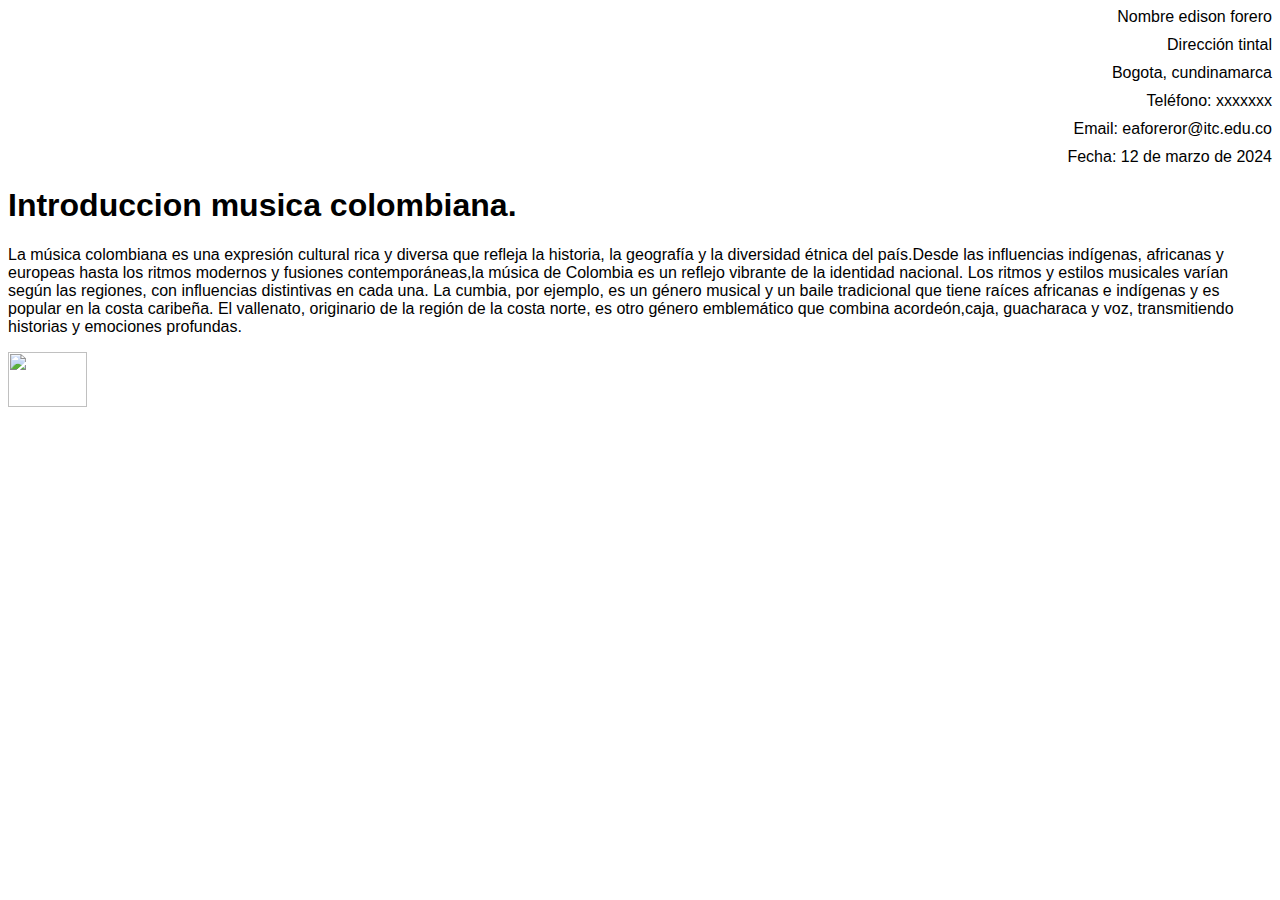
==== index.html @ 70398b74 "Rename Carta.html to index.html" ====
<html>
<html lang="es">
<head>
    <meta charset="UTF-8">
    <meta http-equiv="X-UA-Compatible" content="IE=edge">
    <meta name="viewport" content="width=device-width, initial-scale=1.0">
    <title>Carta</title>
    <style>
        body {
            font-family: Arial, sans-serif;
        }
        .container {
            text-align: right;
        }
        .sender-info {
            margin-bottom: 10px;
        }
    </style>
</head>
<body>
    <div class="container">
        <div class="sender-info">Nombre edison forero</div>
        <div class="sender-info">Dirección tintal</div>
        <div class="sender-info">Bogota, cundinamarca</div>
        <div class="sender-info">Teléfono: xxxxxxx</div>
        <div class="sender-info">Email: eaforeror@itc.edu.co</div>
        <div class="sender-info">Fecha: 12 de marzo de 2024</div>
    </div>
</body>
<h1>Introduccion musica colombiana.</h1>
 <p>La música colombiana es una expresión cultural rica y diversa que refleja la historia, la geografía y la 
    diversidad étnica del país.Desde las influencias indígenas, africanas y europeas hasta los ritmos modernos
     y fusiones contemporáneas,la música de Colombia es un reflejo vibrante de la identidad nacional.
    Los ritmos y estilos musicales varían según las regiones, con influencias distintivas en cada una. 
    La cumbia, por ejemplo, es un género musical y un baile tradicional
    que tiene raíces africanas e indígenas y es popular en la costa caribeña. El vallenato, originario de la región de la costa norte,
    es otro género emblemático que combina acordeón,caja, guacharaca y voz, transmitiendo historias y emociones profundas.</p>
    
   <div style="align-items: center;"><img src="https://www.leme.pt/magazine/musica/colombia/logo.jpg" style="width: 25%;" "Descripción de la imagen"></div> 

</body>
    </html>
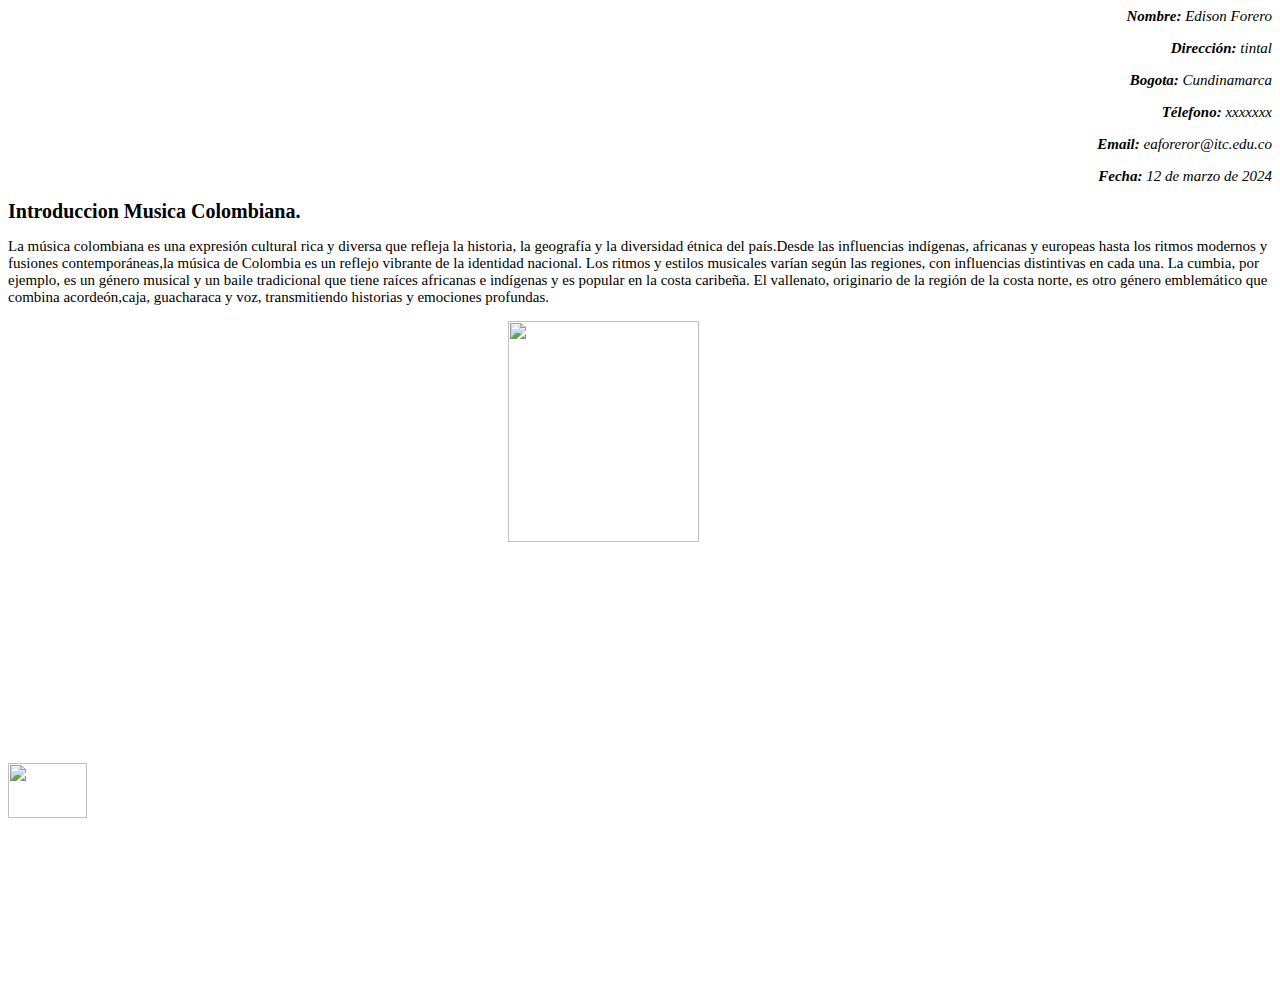
==== commit 35bfa049: "Update index.html" ====
--- a/index.html
+++ b/index.html
@@ -7,34 +7,44 @@
     <title>Carta</title>
     <style>
         body {
-            font-family: Arial, sans-serif;
+            font-size: 15px; /* Tamaño base de la fuente para todo el documento */
         }
-        .container {
+        h1 {
+            font-size: 20px; /* Tamaño de la fuente para los títulos h1 */
+        }
+        p {
+            font-size: 15px; /* Tamaño de la fuente para los párrafos */
+         } 
+         .container {
             text-align: right;
-        }
-        .sender-info {
-            margin-bottom: 10px;
-        }
+            font-style: italic;
+        } 
+
     </style>
 </head>
 <body>
     <div class="container">
-        <div class="sender-info">Nombre edison forero</div>
-        <div class="sender-info">Dirección tintal</div>
-        <div class="sender-info">Bogota, cundinamarca</div>
-        <div class="sender-info">Teléfono: xxxxxxx</div>
-        <div class="sender-info">Email: eaforeror@itc.edu.co</div>
-        <div class="sender-info">Fecha: 12 de marzo de 2024</div>
+        <p><b>Nombre:</b> Edison Forero</p>
+        <p><b>Dirección:</b> tintal</p>
+        <p><b>Bogota:</b> Cundinamarca</p>
+        <p><b>Télefono: </b> xxxxxxx</p>
+        <p><b>Email:</b> eaforeror@itc.edu.co</p>
+        <p><b>Fecha:</b> 12 de marzo de 2024</p>
     </div>
-</body>
-<h1>Introduccion musica colombiana.</h1>
- <p>La música colombiana es una expresión cultural rica y diversa que refleja la historia, la geografía y la 
-    diversidad étnica del país.Desde las influencias indígenas, africanas y europeas hasta los ritmos modernos
-     y fusiones contemporáneas,la música de Colombia es un reflejo vibrante de la identidad nacional.
-    Los ritmos y estilos musicales varían según las regiones, con influencias distintivas en cada una. 
-    La cumbia, por ejemplo, es un género musical y un baile tradicional
+<div> 
+<h1>Introduccion Musica Colombiana.</h1>
+ <p>La música colombiana es una expresión cultural rica y diversa que refleja la historia,
+    la geografía y la diversidad étnica del país.Desde las influencias indígenas, africanas 
+    y europeas hasta los ritmos modernos y fusiones contemporáneas,la música de Colombia es un reflejo
+    vibrante de la identidad nacional. Los ritmos y estilos musicales varían según las regiones, 
+    con influencias distintivas en cada una. La cumbia, por ejemplo, es un género musical y un baile tradicional
     que tiene raíces africanas e indígenas y es popular en la costa caribeña. El vallenato, originario de la región de la costa norte,
     es otro género emblemático que combina acordeón,caja, guacharaca y voz, transmitiendo historias y emociones profundas.</p>
+    
+   <div style="margin: 0 0 0 500;"><img src="https://www.leme.pt/magazine/musica/colombia/logo.jpg" style="width: 50%;" "Descripción de la imagen"></div> 
+</div>
+</body>
+    </html>
     
    <div style="align-items: center;"><img src="https://www.leme.pt/magazine/musica/colombia/logo.jpg" style="width: 25%;" "Descripción de la imagen"></div> 
 
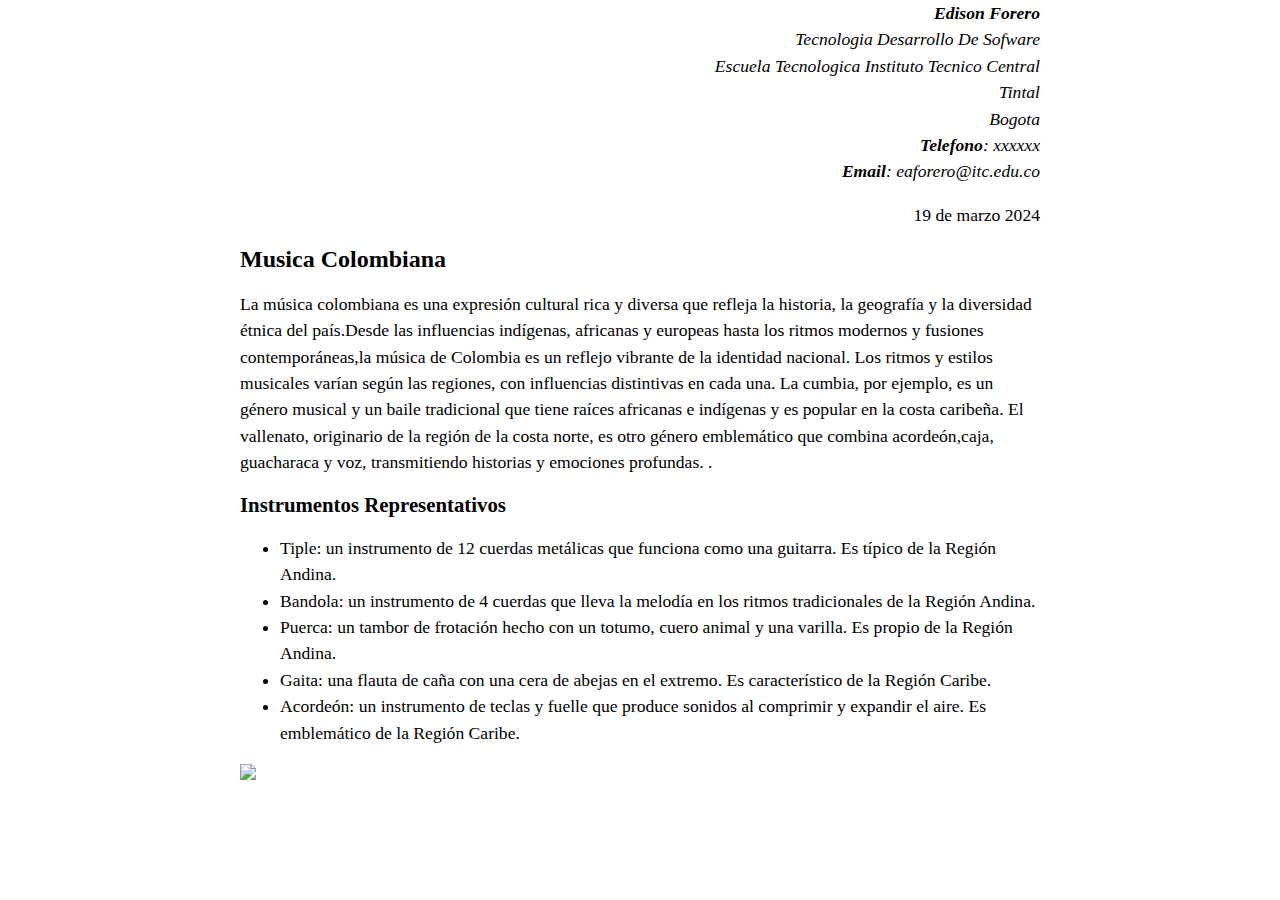
==== commit 3bb977cd: "Update index.html" ====
--- a/index.html
+++ b/index.html
@@ -1,52 +1,72 @@
-<html>
-<html lang="es">
-<head>
-    <meta charset="UTF-8">
-    <meta http-equiv="X-UA-Compatible" content="IE=edge">
-    <meta name="viewport" content="width=device-width, initial-scale=1.0">
-    <title>Carta</title>
+<!DOCTYPE html>
+<html lang="en-US">
+  <head>
+    <meta charset="utf-8">
+    <meta name="author" content="Dr. Eleanor Gaye">
+    <title>Awesome science application correspondence</title>
     <style>
-        body {
-            font-size: 15px; /* Tamaño base de la fuente para todo el documento */
-        }
-        h1 {
-            font-size: 20px; /* Tamaño de la fuente para los títulos h1 */
-        }
-        p {
-            font-size: 15px; /* Tamaño de la fuente para los párrafos */
-         } 
-         .container {
-            text-align: right;
-            font-style: italic;
-        } 
+      body {
+        max-width: 800px;
+        margin: 0 auto;
+      }
 
+      .sender-column {
+        text-align: right;
+      }
+
+      h1 {
+        font-size: 1.5em;
+      }
+
+      h2 {
+        font-size: 1.3em;
+      }
+
+      p,ul,ol,dl,address {
+        font-size: 1.1em;
+      }
+
+      p, li, dd, dt, address {
+        line-height: 1.5;
+      }
     </style>
-</head>
-<body>
-    <div class="container">
-        <p><b>Nombre:</b> Edison Forero</p>
-        <p><b>Dirección:</b> tintal</p>
-        <p><b>Bogota:</b> Cundinamarca</p>
-        <p><b>Télefono: </b> xxxxxxx</p>
-        <p><b>Email:</b> eaforeror@itc.edu.co</p>
-        <p><b>Fecha:</b> 12 de marzo de 2024</p>
-    </div>
-<div> 
-<h1>Introduccion Musica Colombiana.</h1>
- <p>La música colombiana es una expresión cultural rica y diversa que refleja la historia,
-    la geografía y la diversidad étnica del país.Desde las influencias indígenas, africanas 
-    y europeas hasta los ritmos modernos y fusiones contemporáneas,la música de Colombia es un reflejo
-    vibrante de la identidad nacional. Los ritmos y estilos musicales varían según las regiones, 
-    con influencias distintivas en cada una. La cumbia, por ejemplo, es un género musical y un baile tradicional
-    que tiene raíces africanas e indígenas y es popular en la costa caribeña. El vallenato, originario de la región de la costa norte,
-    es otro género emblemático que combina acordeón,caja, guacharaca y voz, transmitiendo historias y emociones profundas.</p>
+  </head>
+  <body>
+    <address class="sender-column">
+      <strong>Edison Forero</strong><br>
+      Tecnologia Desarrollo De Sofware<br>
+      Escuela Tecnologica Instituto Tecnico Central<br>
+      Tintal<br>
+      Bogota<br>
+      <strong>Telefono</strong>: xxxxxx <br>
+      <strong>Email</strong>: eaforero@itc.edu.co
+    </address>
+
+    <p class="sender-column"><time datetime="2016-01-20">19 de marzo 2024</time></p>
+
     
-   <div style="margin: 0 0 0 500;"><img src="https://www.leme.pt/magazine/musica/colombia/logo.jpg" style="width: 50%;" "Descripción de la imagen"></div> 
-</div>
-</body>
-    </html>
+    <h1>Musica Colombiana</h1>
+
+    <p>La música colombiana es una expresión cultural rica y diversa que refleja la historia,
+        la geografía y la diversidad étnica del país.Desde las influencias indígenas, africanas 
+        y europeas hasta los ritmos modernos y fusiones contemporáneas,la música de Colombia es un reflejo
+        vibrante de la identidad nacional. Los ritmos y estilos musicales varían según las regiones, 
+        con influencias distintivas en cada una. La cumbia, por ejemplo, es un género musical y un baile tradicional
+        que tiene raíces africanas e indígenas y es popular en la costa caribeña. El vallenato, originario de la región de la costa norte,
+        es otro género emblemático que combina acordeón,caja, guacharaca y voz, transmitiendo historias y emociones profundas.
+    .</p>
+
+    <h2>Instrumentos Representativos</h2>
+
+    <ul>
+      <li>Tiple: un instrumento de 12 cuerdas metálicas que funciona como una guitarra. Es típico de la Región Andina.</li>
+      <li>Bandola: un instrumento de 4 cuerdas que lleva la melodía en los ritmos tradicionales de la Región Andina.</li>
+      <li>Puerca: un tambor de frotación hecho con un totumo, cuero animal y una varilla. Es propio de la Región Andina.</li>
+      <li>Gaita: una flauta de caña con una cera de abejas en el extremo. Es característico de la Región Caribe.</li>
+      <li>Acordeón: un instrumento de teclas y fuelle que produce sonidos al comprimir y expandir el aire. Es emblemático de la Región Caribe.</li>
+    </ul>
+
+    <div style="margin: 0 0 0 600;"><img src="https://www.leme.pt/magazine/musica/colombia/logo.jpg" style="width: 50%;" "Descripción de la imagen"></div> 
     
-   <div style="align-items: center;"><img src="https://www.leme.pt/magazine/musica/colombia/logo.jpg" style="width: 25%;" "Descripción de la imagen"></div> 
-
-</body>
-    </html>
+  </body>
+</html>
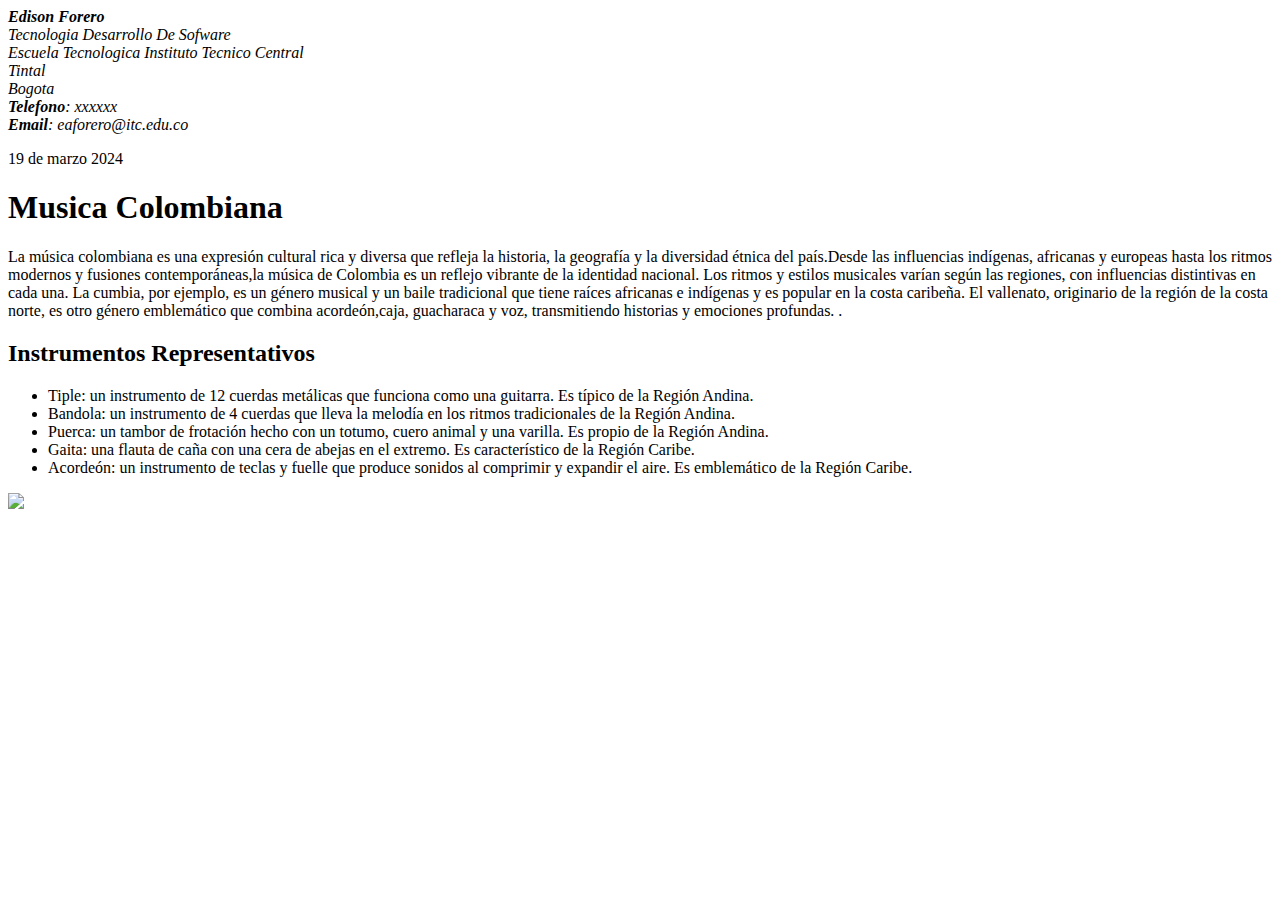
==== commit 9add0b90: "Update index.html" ====
--- a/index.html
+++ b/index.html
@@ -3,33 +3,8 @@
   <head>
     <meta charset="utf-8">
     <meta name="author" content="Dr. Eleanor Gaye">
-    <title>Awesome science application correspondence</title>
-    <style>
-      body {
-        max-width: 800px;
-        margin: 0 auto;
-      }
-
-      .sender-column {
-        text-align: right;
-      }
-
-      h1 {
-        font-size: 1.5em;
-      }
-
-      h2 {
-        font-size: 1.3em;
-      }
-
-      p,ul,ol,dl,address {
-        font-size: 1.1em;
-      }
-
-      p, li, dd, dt, address {
-        line-height: 1.5;
-      }
-    </style>
+    <title>enlazar CSS</title>
+    <link rel="stylesheet" href="estilos.css">
   </head>
   <body>
     <address class="sender-column">
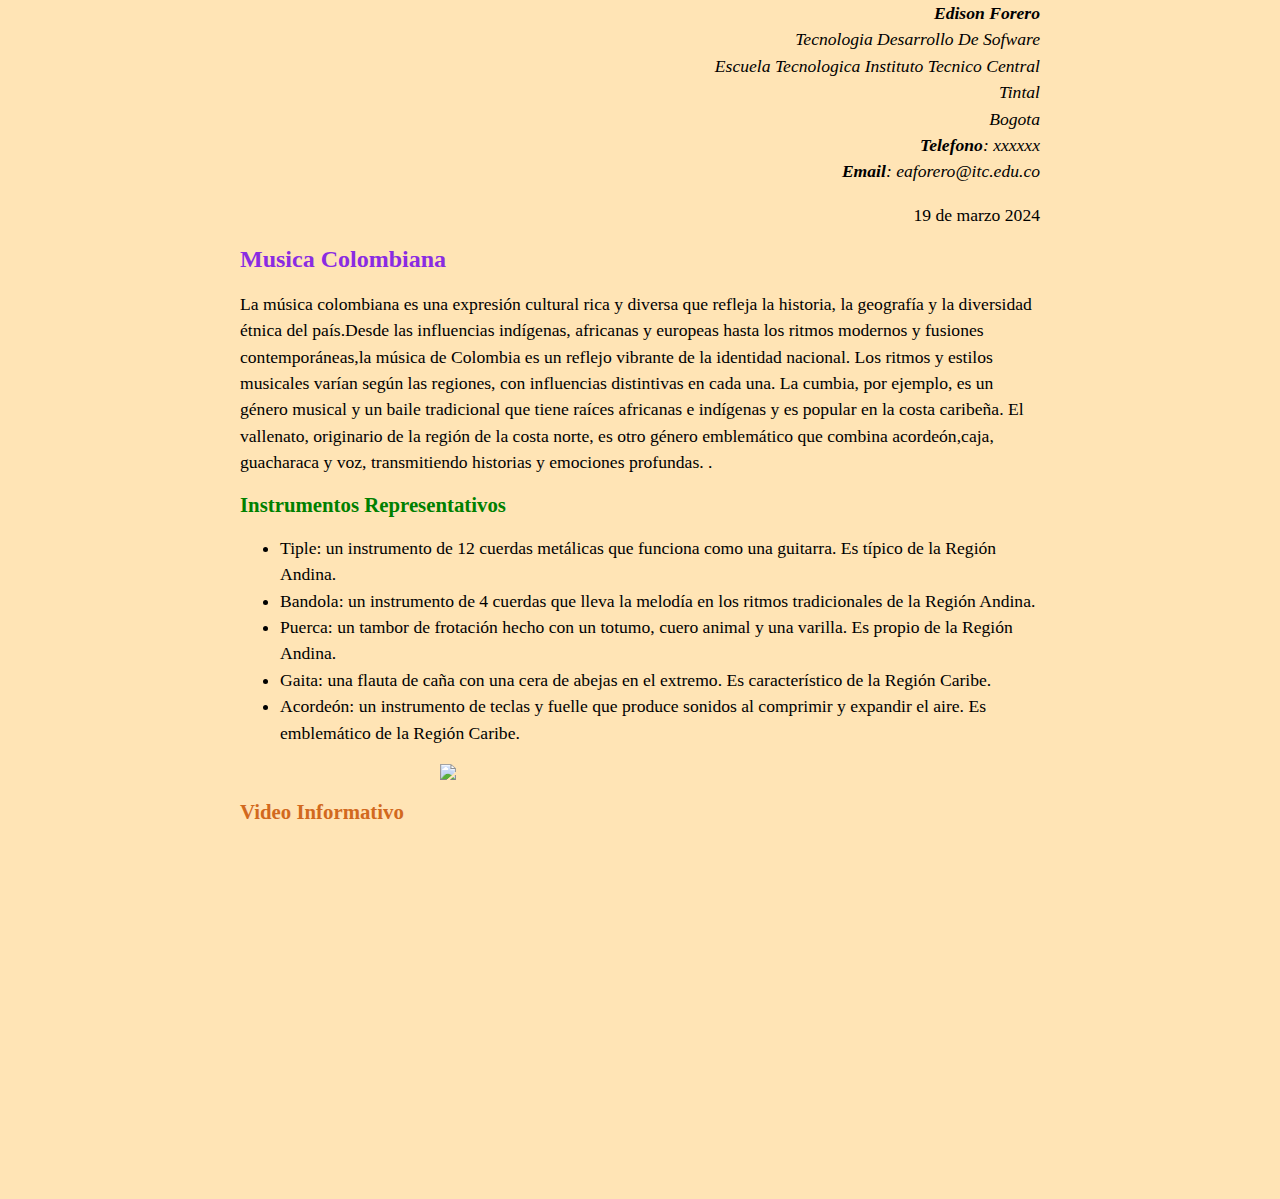
==== commit dea28ad6: "Update index.html" ====
--- a/index.html
+++ b/index.html
@@ -41,7 +41,11 @@
       <li>Acordeón: un instrumento de teclas y fuelle que produce sonidos al comprimir y expandir el aire. Es emblemático de la Región Caribe.</li>
     </ul>
 
-    <div style="margin: 0 0 0 600;"><img src="https://www.leme.pt/magazine/musica/colombia/logo.jpg" style="width: 50%;" "Descripción de la imagen"></div> 
-    
+    <div style="margin: 0 0 0 600;"><img src="https://www.leme.pt/magazine/musica/colombia/logo.jpg" class="center-img" style="width: 50%;" "Descripción de la imagen"></div> 
+   
+   <h3>Video Informativo</h3>
+
+    <iframe width="750" height="350" src="https://www.youtube.com/embed/PLYG-3qdw_M?si=eoEVVdOI1l6kyAoW" title="YouTube video player" frameborder="0" allow="accelerometer; autoplay; clipboard-write; encrypted-media; gyroscope; picture-in-picture; web-share" referrerpolicy="strict-origin-when-cross-origin" allowfullscreen></iframe>
+
   </body>
 </html>
--- a/estilos.css
+++ b/estilos.css
@@ -0,0 +1,38 @@
+body {
+    max-width: 800px;
+    margin: 0 auto;
+    background-color: moccasin;
+  }
+
+  .sender-column {
+    text-align: right;
+  }
+  .sender-column strong {
+    color: black;
+  }
+
+  h1 {
+    font-size: 1.5em;
+    color: blueviolet;
+  }
+
+  h2 {
+    font-size: 1.3em;
+    color: green;
+  }
+  h3 {
+    font-size: 1.3em;
+    color: chocolate;
+  }
+
+  p,ul,ol,dl,address {
+    font-size: 1.1em;
+  }
+
+  p, li, dd, dt, address {
+    line-height: 1.5;
+  }
+  .center-img {
+    display: block;
+    margin: 0 auto;
+}
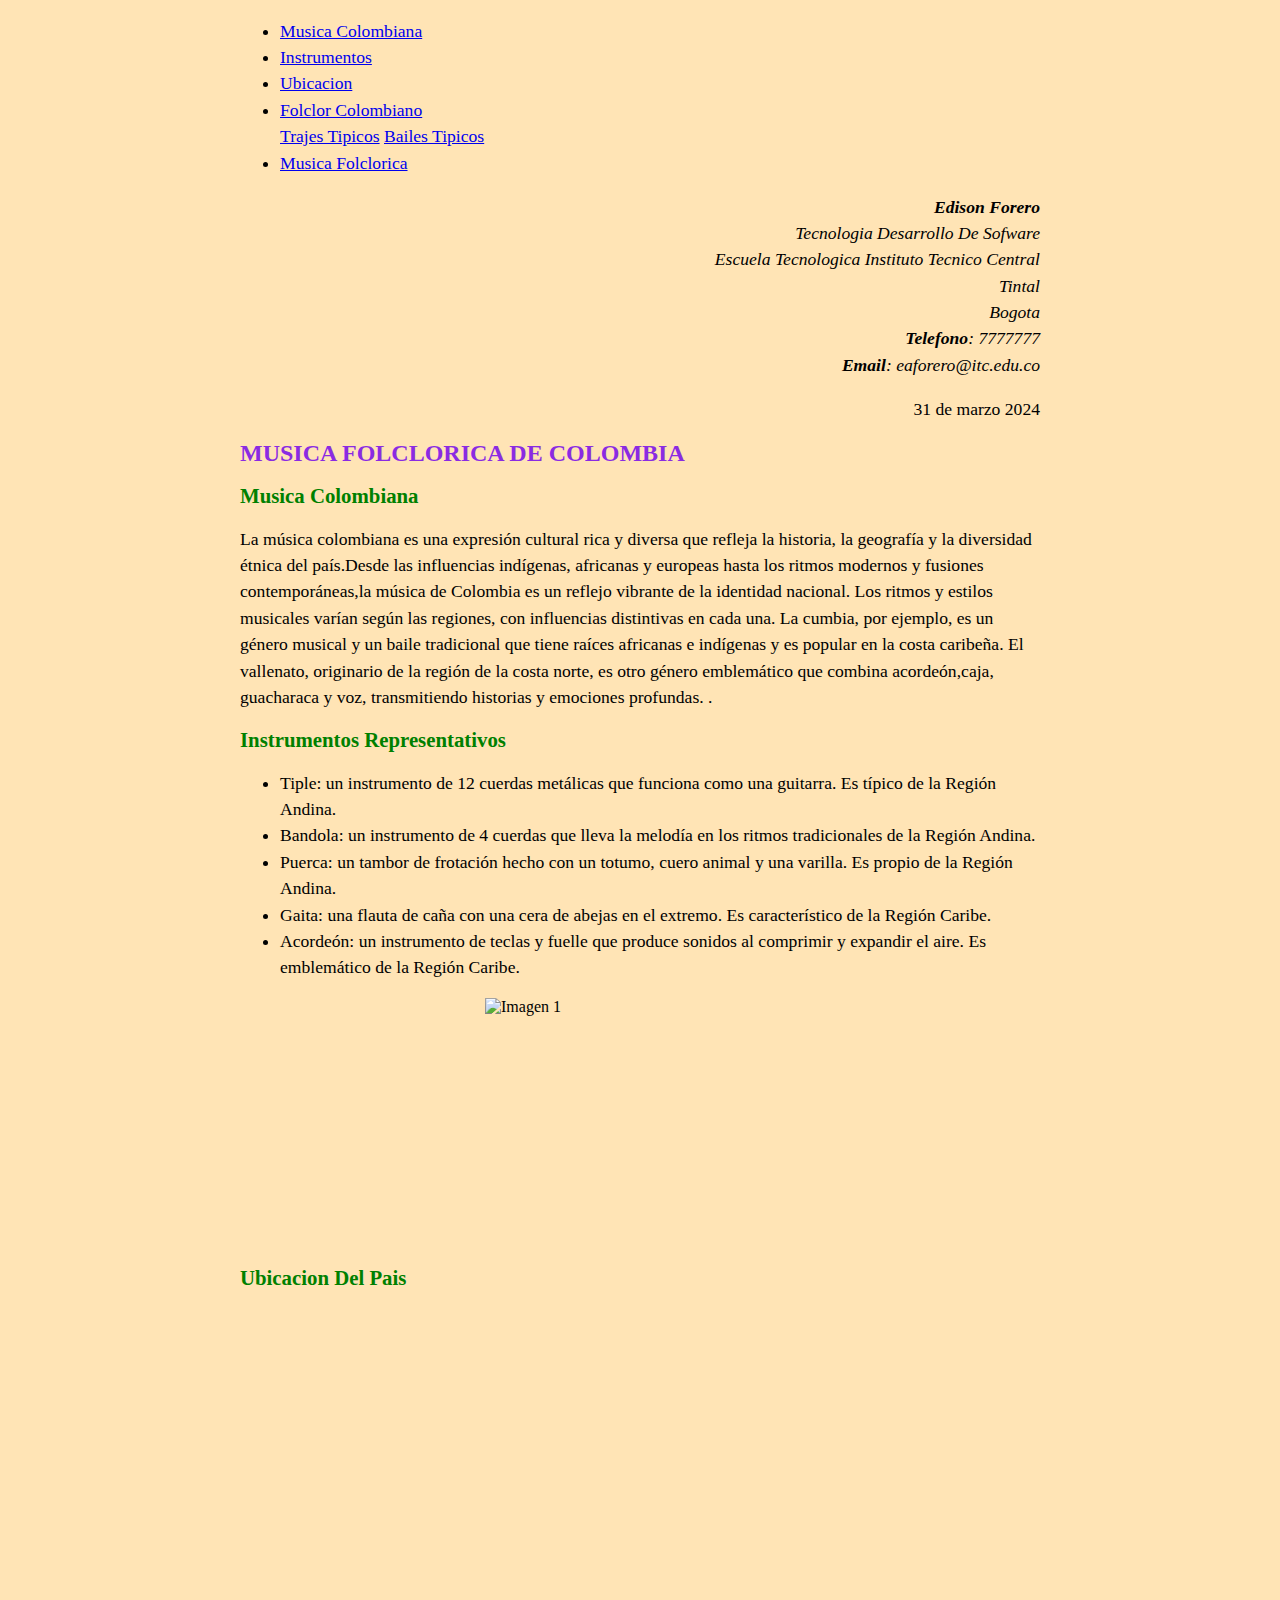
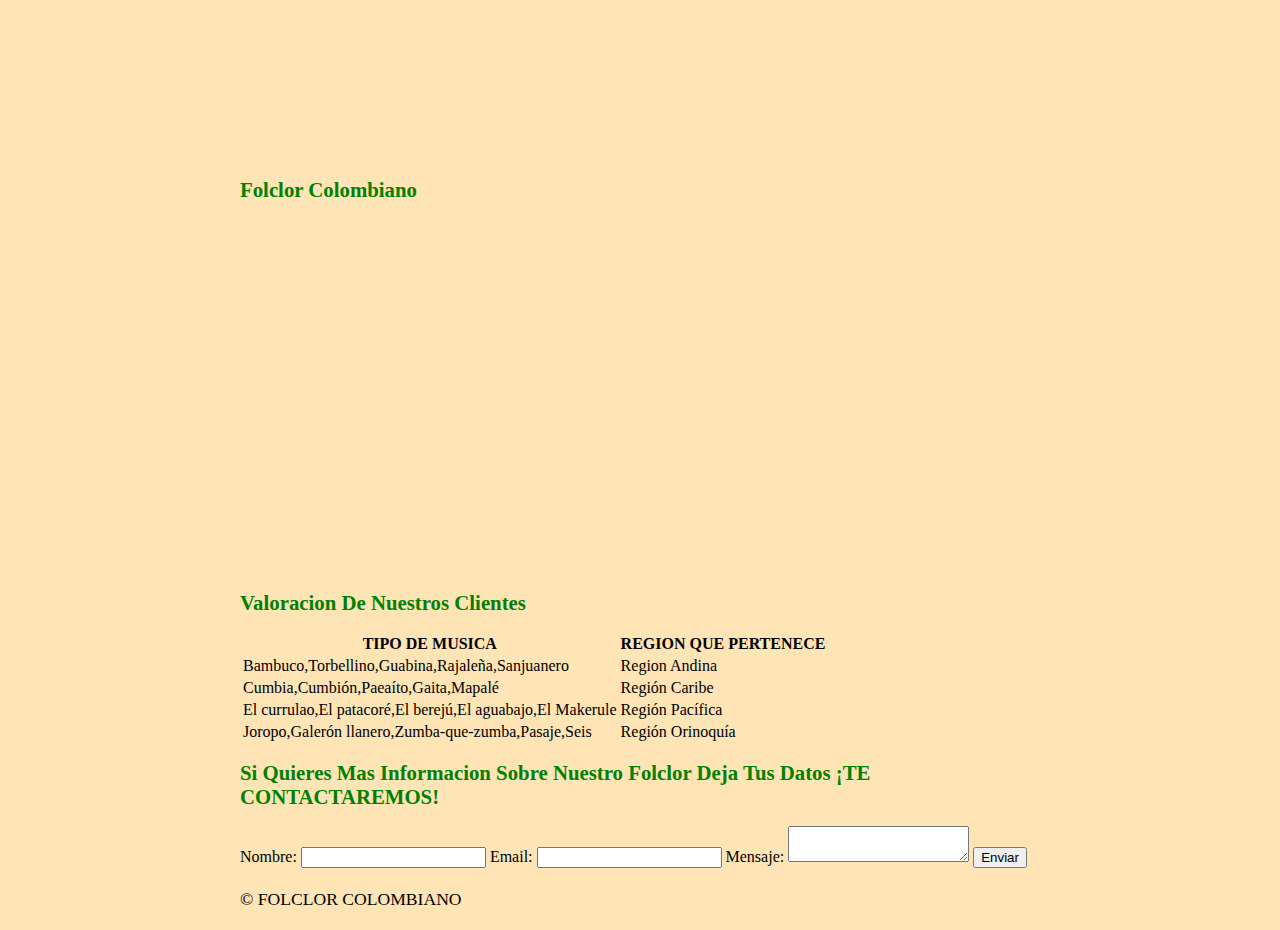
==== commit 1b19d029: "Update index.html" ====
--- a/index.html
+++ b/index.html
@@ -1,51 +1,122 @@
 <!DOCTYPE html>
-<html lang="en-US">
-  <head>
-    <meta charset="utf-8">
-    <meta name="author" content="Dr. Eleanor Gaye">
-    <title>enlazar CSS</title>
+<html lang="es">
+<head>
+    <meta charset="UTF-8">
+    <meta http-equiv="X-UA-Compatible" content="IE=edge">
+    <meta name="viewport" content="width=device-width, initial-scale=1.0">
+    <title>Carta Final</title>
+    <link rel="icon" href="favicon.ico" type="image/x-icon">
+    <link rel="icon" type="image/x-icon" href="images/favicon.jpg">
     <link rel="stylesheet" href="estilos.css">
-  </head>
-  <body>
-    <address class="sender-column">
-      <strong>Edison Forero</strong><br>
-      Tecnologia Desarrollo De Sofware<br>
-      Escuela Tecnologica Instituto Tecnico Central<br>
-      Tintal<br>
-      Bogota<br>
-      <strong>Telefono</strong>: xxxxxx <br>
-      <strong>Email</strong>: eaforero@itc.edu.co
-    </address>
+    <title>Agregar nuevo instrumento</title>
+</head>
+    <header>
+        <nav> 
+            <ul>
+                <li><a href="#musica">Musica Colombiana</a></li>
+                <li><a href="#instrumentos">Instrumentos</a></li>
+                <li><a href="#Ubicacion">Ubicacion</a></li>
+                <li class="dropdown">
+                    <a href="#folclor">Folclor Colombiano</a>
+                    <div class="dropdown-content">
+                        <a href="https://www.senalcolombia.tv/cultura/trajes-tipicos-colombia#:~:text=Trajes%20t%C3%ADpicos%20de%20Colombia%3A%205%20prendas%20de%20vestir,Alpargatas%20...%205%20Mochilas%20wayuu%20y%20arhuacas%20">Trajes Tipicos</a>
+                        <a href="https://astelus.com/bailes-tipicos-colombianos/">Bailes Tipicos</a>
+                    </div>
+                </li>
+                <li><a href="https://www.youtube.com/watch?v=d9-R-WK-3m8">Musica Folclorica</a></li>
+            </ul>
+<body>
+  <address class="sender-column">
+    <strong>Edison Forero</strong><br>
+    Tecnologia Desarrollo De Sofware<br>
+    Escuela Tecnologica Instituto Tecnico Central<br>
+    Tintal<br>
+    Bogota<br>
+    <strong>Telefono</strong>: 7777777 <br>
+    <strong>Email</strong>: eaforero@itc.edu.co
+  </address>
 
-    <p class="sender-column"><time datetime="2016-01-20">19 de marzo 2024</time></p>
+  <p class="sender-column"><time datetime="2016-01-20">31 de marzo 2024</time></p>
 
-    
-    <h1>Musica Colombiana</h1>
+</body>
+        </nav>
+        <h1>MUSICA FOLCLORICA DE COLOMBIA</h1> 
+    </header>
+    <main>
+        <section id="musica">
+            <h2>Musica Colombiana</h2> 
+            <p>La música colombiana es una expresión cultural rica y diversa que refleja la historia,
+              la geografía y la diversidad étnica del país.Desde las influencias indígenas, africanas 
+              y europeas hasta los ritmos modernos y fusiones contemporáneas,la música de Colombia es un reflejo
+              vibrante de la identidad nacional. Los ritmos y estilos musicales varían según las regiones, 
+              con influencias distintivas en cada una. La cumbia, por ejemplo, es un género musical y un baile tradicional
+              que tiene raíces africanas e indígenas y es popular en la costa caribeña. El vallenato, originario de la región de la costa norte,
+              es otro género emblemático que combina acordeón,caja, guacharaca y voz, transmitiendo historias y emociones profundas.
+          .</p>
+        </section>
+        <section id="instrumentos">
+            <h2>Instrumentos Representativos</h2>
+            <ul>
+              <li>Tiple: un instrumento de 12 cuerdas metálicas que funciona como una guitarra. Es típico de la Región Andina.</li>
+              <li>Bandola: un instrumento de 4 cuerdas que lleva la melodía en los ritmos tradicionales de la Región Andina.</li>
+              <li>Puerca: un tambor de frotación hecho con un totumo, cuero animal y una varilla. Es propio de la Región Andina.</li>
+              <li>Gaita: una flauta de caña con una cera de abejas en el extremo. Es característico de la Región Caribe.</li>
+              <li>Acordeón: un instrumento de teclas y fuelle que produce sonidos al comprimir y expandir el aire. Es emblemático de la Región Caribe.</li>
+            </ul>
+            <img src="images/instrumentos.jpg" alt="Imagen 1" width="310" height="250" class="center-img">
+        </section>
+      
+        
+        <section id="Ubicacion">
+            <h2>Ubicacion Del Pais</h2>
+            <iframe src="https://www.google.com/maps/embed?pb=!1m18!1m12!1m3!1d16258056.993716383!2d-85.0204817738346!3d5.820014025150471!2m3!1f0!2f0!3f0!3m2!1i1024!2i768!4f13.1!3m3!1m2!1s0x8e15a43aae1594a3%3A0x9a0d9a04eff2a340!2sColombia!5e0!3m2!1ses!2sco!4v1711817428322!5m2!1ses!2sco" width="600" height="450" style="border:0;" allowfullscreen="" loading="lazy" referrerpolicy="no-referrer-when-downgrade"></iframe>
+        </section>
+        <section>
+            <h2>Folclor Colombiano</h2>
+            <iframe width="750" height="350" src="https://www.youtube.com/embed/PLYG-3qdw_M?si=eoEVVdOI1l6kyAoW" title="YouTube video player" frameborder="0" allow="accelerometer; autoplay; clipboard-write; encrypted-media; gyroscope; picture-in-picture; web-share" referrerpolicy="strict-origin-when-cross-origin" allowfullscreen></iframe>
+        </section>
 
-    <p>La música colombiana es una expresión cultural rica y diversa que refleja la historia,
-        la geografía y la diversidad étnica del país.Desde las influencias indígenas, africanas 
-        y europeas hasta los ritmos modernos y fusiones contemporáneas,la música de Colombia es un reflejo
-        vibrante de la identidad nacional. Los ritmos y estilos musicales varían según las regiones, 
-        con influencias distintivas en cada una. La cumbia, por ejemplo, es un género musical y un baile tradicional
-        que tiene raíces africanas e indígenas y es popular en la costa caribeña. El vallenato, originario de la región de la costa norte,
-        es otro género emblemático que combina acordeón,caja, guacharaca y voz, transmitiendo historias y emociones profundas.
-    .</p>
-
-    <h2>Instrumentos Representativos</h2>
-
-    <ul>
-      <li>Tiple: un instrumento de 12 cuerdas metálicas que funciona como una guitarra. Es típico de la Región Andina.</li>
-      <li>Bandola: un instrumento de 4 cuerdas que lleva la melodía en los ritmos tradicionales de la Región Andina.</li>
-      <li>Puerca: un tambor de frotación hecho con un totumo, cuero animal y una varilla. Es propio de la Región Andina.</li>
-      <li>Gaita: una flauta de caña con una cera de abejas en el extremo. Es característico de la Región Caribe.</li>
-      <li>Acordeón: un instrumento de teclas y fuelle que produce sonidos al comprimir y expandir el aire. Es emblemático de la Región Caribe.</li>
-    </ul>
-
-    <div style="margin: 0 0 0 600;"><img src="https://www.leme.pt/magazine/musica/colombia/logo.jpg" class="center-img" style="width: 50%;" "Descripción de la imagen"></div> 
-   
-   <h3>Video Informativo</h3>
-
-    <iframe width="750" height="350" src="https://www.youtube.com/embed/PLYG-3qdw_M?si=eoEVVdOI1l6kyAoW" title="YouTube video player" frameborder="0" allow="accelerometer; autoplay; clipboard-write; encrypted-media; gyroscope; picture-in-picture; web-share" referrerpolicy="strict-origin-when-cross-origin" allowfullscreen></iframe>
-
-  </body>
+        <section>
+            <h2>Valoracion De Nuestros Clientes</h2>
+            <table>
+                <tr>
+                    <th>TIPO DE MUSICA</th>
+                    <th>REGION QUE PERTENECE</th>
+                </tr>
+                <tr>
+                    <td>Bambuco,Torbellino,Guabina,Rajaleña,Sanjuanero</td>
+                    <td>Region Andina</td>
+                </tr>
+                <tr>
+                    <td>Cumbia,Cumbión,Paeaíto,Gaita,Mapalé</td>
+                    <td>Región Caribe</td>
+                </tr>
+                <tr>
+                    <td>El currulao,El patacoré,El berejú,El aguabajo,El Makerule</td>
+                    <td>Región Pacífica</td>
+                </tr>
+                <tr>
+                    <td>Joropo,Galerón llanero,Zumba-que-zumba,Pasaje,Seis</td>
+                    <td>Región Orinoquía</td>
+                </tr>
+            </table>
+        </section>
+    </main>
+    <section>
+        <h2>Si Quieres Mas Informacion Sobre Nuestro Folclor Deja Tus Datos ¡TE CONTACTAREMOS!</h2>
+            <form>
+                <label for="nombre">Nombre:</label>
+                <input type="text" id="nombre" name="nombre" required>
+                <label for="email">Email:</label>
+                <input type="email" id="email" name="email" required>
+                <label for="mensaje">Mensaje:</label>
+                <textarea id="mensaje" name="mensaje" required></textarea>
+                <button type="submit">Enviar</button>
+            </form>
+    </section>
+    <footer>
+        <p>&copy; FOLCLOR COLOMBIANO</p>
+    </footer>
+    <script src="java.js"></script>
+</body>
 </html>
